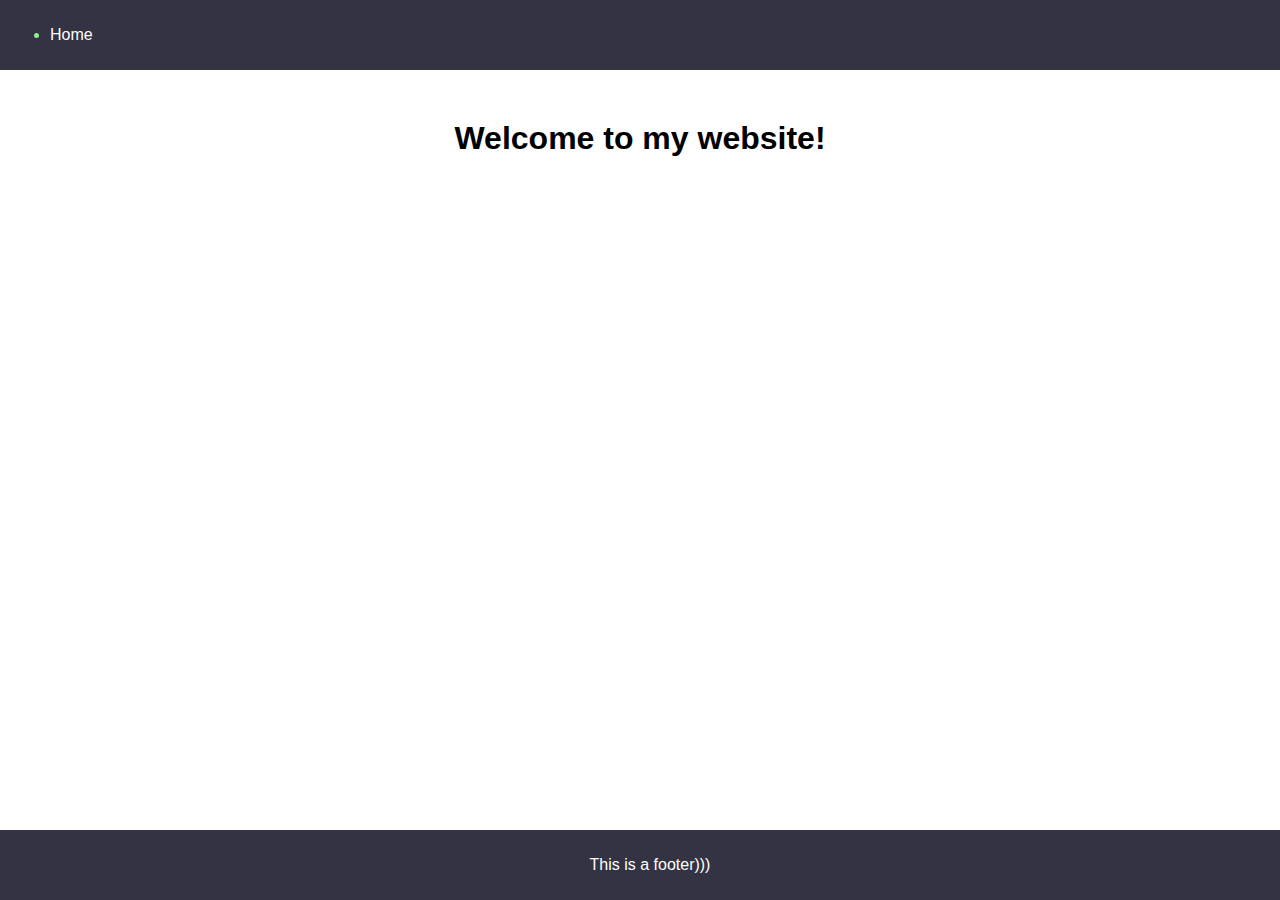
==== Web-site.html @ 02743147 "Add files via upload" ====
<!DOCTYPE html>
<html>
  <head>
    <title>Простой веб-сайт</title>
	<link rel=stylesheet href=Web-site.css>
  </head>
  <body>
    <nav>
      <ul>
        <li><a href="#">Home</a></li>
      </ul>
    </nav>
    
    <main>
      <h1>Welcome to my website!</h1>
    </main>
    
    <footer>
      <p>This is a footer)))</p>
    </footer>
  </body>
</html>
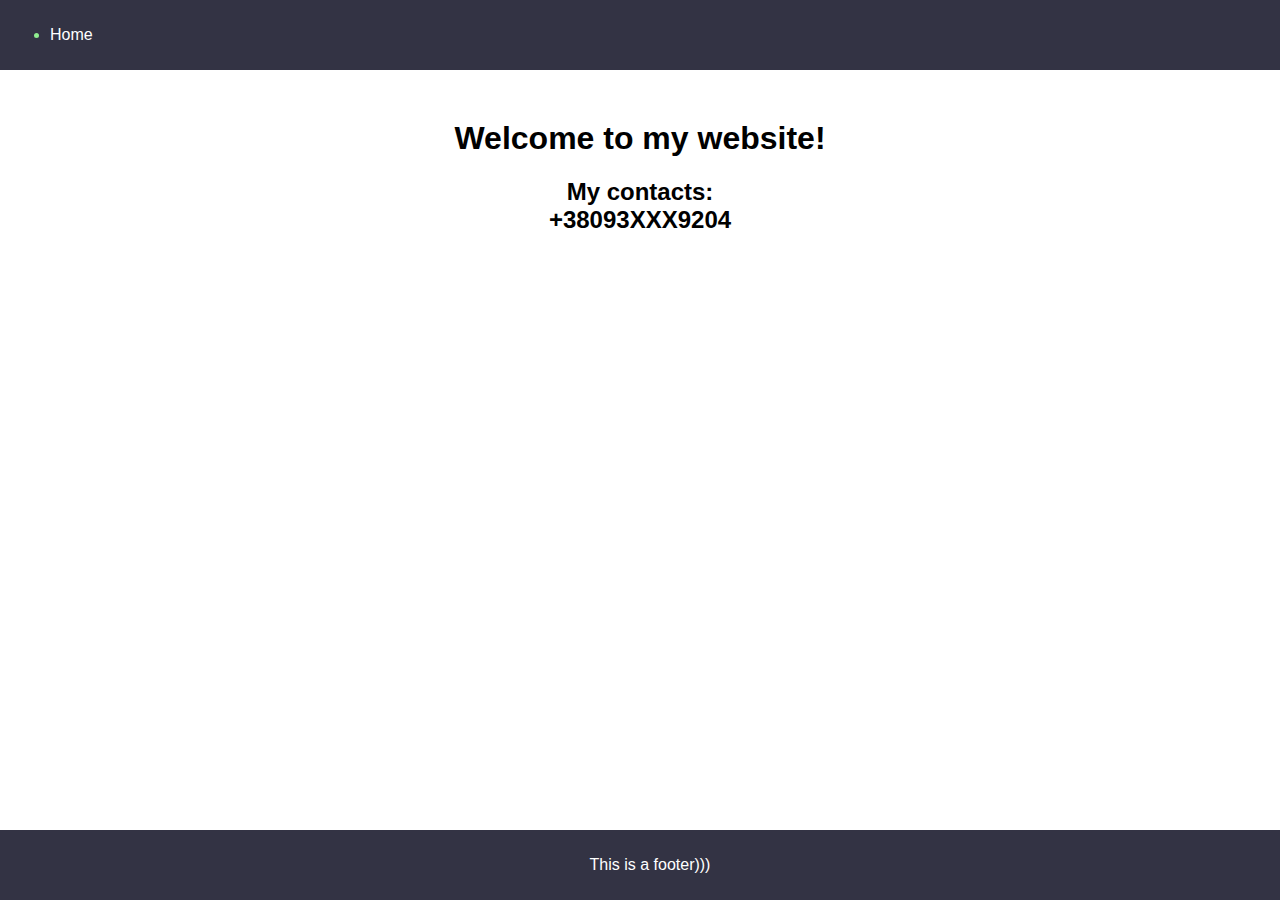
==== commit 593223e4: "Update Web-site.html" ====
--- a/Web-site.html
+++ b/Web-site.html
@@ -1,7 +1,7 @@
 <!DOCTYPE html>
 <html>
   <head>
-    <title>Простой веб-сайт</title>
+    <title>Simple website</title>
 	<link rel=stylesheet href=Web-site.css>
   </head>
   <body>
@@ -13,6 +13,7 @@
     
     <main>
       <h1>Welcome to my website!</h1>
+	    <h2>My contacts: <br>+38093XXX9204</h2>
     </main>
     
     <footer>
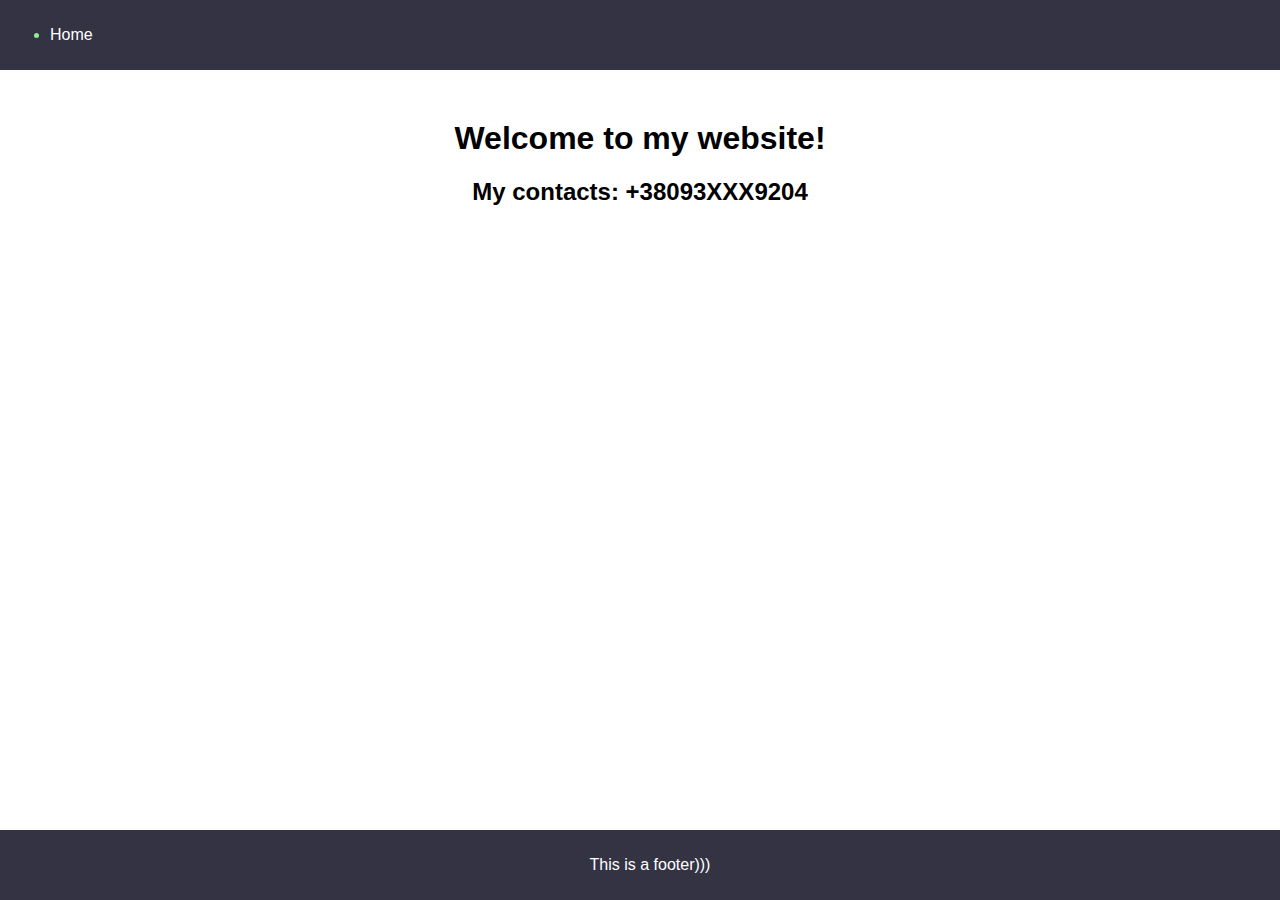
==== commit d2b95a96: "Update Web-site.html" ====
--- a/Web-site.html
+++ b/Web-site.html
@@ -13,7 +13,7 @@
     
     <main>
       <h1>Welcome to my website!</h1>
-	    <h2>My contacts: <br>+38093XXX9204</h2>
+	    <h2>My contacts: +38093XXX9204</h2>
     </main>
     
     <footer>
